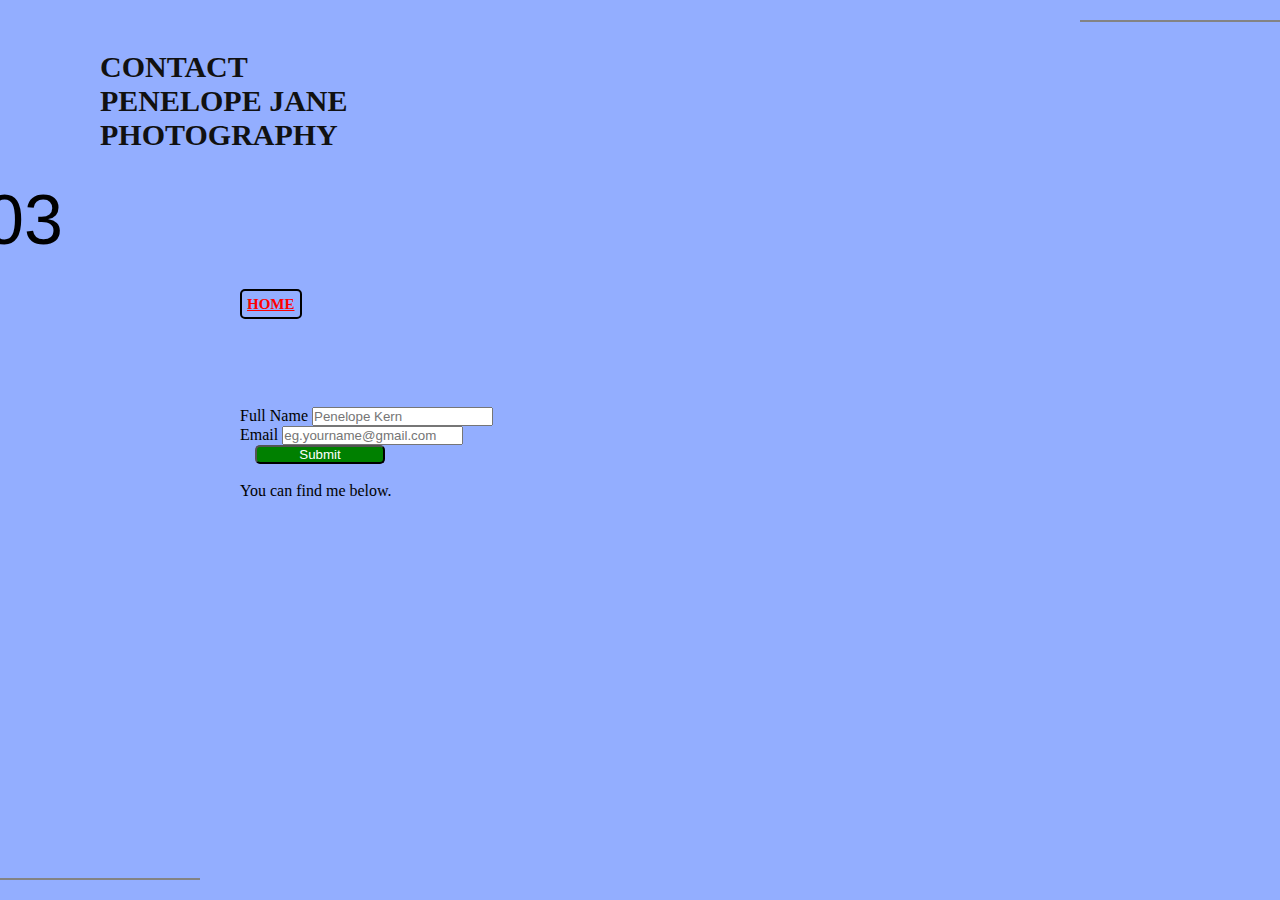
==== wd01/contact.html @ b0c98f11 "html & css & javascript added" ====
<!DOCTYPE html>
<html lang="en">

<head>
    <meta charset="UTF-8">
    <meta http-equiv="X-UA-Compatible" content="IE=edge">
    <meta name="description" content="Penelope Jane Photography">
    <meta name="keywords" content="photography">
    <meta name="author" content="Penelope Kern">
    <meta name="viewport" content="width=device-width, initial-scale=1.0">
    <link rel="stylesheet" href="styles.css">
    <title>Contact page</title>
</head>
<!--Nav menu-->

<body>
    <div class="page-3">
        <hr class="hr-1">
        <hr class="hr-2">
        <div class="page-no">03</div>
        <h1>Contact <br />Penelope Jane <br />Photography</h1>

        <div class="box-3">

            <!--Form submit-->
            <div class="collage-3">
                <nav>
                    <a href="./index.html" class="home-btn">Home</a>
                </nav>
                <div id="successMessage">Form submitted Successfully</div>
                <div id="errorMessage"></div>

                <div class="form-element">
                    <label for="fullName">Full Name</label>
                    <input type="text" id="fullName" name="fullName" placeholder="Penelope Kern">
                </div>

                <div class="form-element ui-widget">
                    <label for="email">Email</label>
                    <input type="email" id="email" name="email" placeholder="eg.yourname@gmail.com">
                </div>

                <div class="form-element">
                    <input type="submit" id="submitButton" value="Submit">
                </div>

                <br>
                <p class="centered">You can find me below.</p>
                <iframe class="center" src="https://www.google.com/maps/embed?pb=!1m18!1m12!1m3!1d11985.918813896795!2d174.8224242878946!3d-41.
        3201811028756!2m3!1f0!2f0!3f0!3m2!1i1024!2i768!4f13.1!3m3!1m2!1s0x6d38af614274d6b7%3A0x500ef6143a302b0!2sSeatoun%2C%20Wellington%
        206022!5e0!3m2!1sen!2snz!4v1678881903874!5m2!1sen!2snz" width="600" height="450" style="border:0;"
                    allowfullscreen="" loading="lazy" referrerpolicy="no-referrer-when-downgrade"></iframe>
            </div>
        </div>



    </div>
    <script type="text/javascript" src="./main.js"></script>
</body>

</html>
---- wd01/styles.css ----
* {
    margin: 0;
    padding: 0;
    box-sizing: border-box;
}

button {
    background-color: transparent;
    border: none;
    cursor: pointer;
}

.page {
    height: 100vh;
    overflow: hidden;
}

.page-1 {
    height: 100vh;
    width: 100vw;
    background-color: pink;
    background-repeat: no-repeat;
    background-size: cover;
    position: relative;
    transition: all .5s linear;
}

.quotes {
    font-size: 15px;
    position: absolute;
    right: 100px;
    top: 30%;
    width: 200px;
    line-height: 2;
    font-style: italic;
}

.author {
    font-style: normal;
    font-weight: bold;
}

hr {
    border: none;
    height: 2px;
    width: 200px;
    background-color: rgb(131, 131, 131);
}

.hr-1 {
    position: absolute;
    bottom: 20px;
}

.hr-2 {
    position: absolute;
    top: 20px;
    right: 0;
}

.page-1 ul {
    font-size: 15px;
    list-style: none;
    display: flex;
    gap: 60px;
    position: absolute;
    top: 40%;
    transform: rotate(90deg) translateY(-110px);
    right: 0;
}

.page-1 h1, .page-3 h1 {
    font-size: 30px;
    position: absolute;
    top: 50px;
    left: 100px;
    font-family: 'Times New Roman', Times, serif;
    font-weight: bold;
    color: #111;
    text-transform: uppercase;
}

/* collage/grids page one */

.collage {
    display: flex;
    justify-content: center;
    align-items: center;
    height: 100vh;
}

.collage-1 {
    position: absolute;
    display: grid;
    place-items: center;
    grid-template-columns: repeat(5, 1fr);
    grid-template-rows: repeat(2, 1fr);
    height: 600px;
    width: 500px;
}

.collage-1 img {
    height: 280px;
    transition: all .5s ease;
}

.collage-1 img:hover {
    box-shadow: 0px 5px 5px 2px rgba(0, 0, 0, 0.2);
    scale: 1.1;
}

.img-1 {
    grid-area: 1/1/3/4;
}

.img-1 img {
    height: 300px;
}

.img-2 {
    grid-area: 1/4/2/6;
}

.img-3 {
    grid-area: 2/4/3/6;
}

.page-no {
    font-size: 70px;
    position: absolute;
    top: 180px;
    left: -15px;
    font-family: 'Franklin Gothic Medium', 
    'Arial Narrow', Arial, sans-serif;
}

.page-1 .page-no{
    color: #51a4bc;
}

.page-1.up{
    margin-top: -100vh;
}

.page-1.down{
    margin-top: 0;
}

/* button page one */

.page-1 button img{
    transform: rotate(90deg);
}

.btn-up,.btn-down{
    position: absolute;
    bottom: 20px;
    right: 20px;
}

.btn-up img,.btn-down img{
    height: 20px;
}

/* page one end */

/******** page two *********/

.page-2 {
    height: 100vh;
    width: 100vw;
    background-color: rgb(147,174,255);
    position: relative;
    transition: all .5s linear;
}

.page-2 button img{
    transform:rotate(270deg);
}

.box-2{
    display: flex;
    align-items: center;
    justify-content: center;
    height: 100vh;
}

/* collage/ grids page two */

.collage-2{
    display: grid;
    grid-template-columns: repeat(3,1fr);
    grid-template-rows: repeat(2,1fr);
    height: 500px;
    width: 800px;
    align-items: center;  
}

.collage-2 img{
    height: 200px;
    transition: all .5s ease;
}

.collage-2 img:hover{
    box-shadow: 0px 5px 5px 2px rgba(0,0,0,0.2);
    scale: 1.1;
}

/** button page two **/

.hire-btn{
    border: 2px solid #000;
    padding: 5px;
    margin-top: 15px;
    width: 150px;
    border-radius: 5px;
    text-transform: uppercase;
    font-size: 15px;
    font-weight: bold;
    color: #000;
    transition: all .5s ease;
}

.hire-btn:hover{
    background-color: #fff;
    box-shadow: 0px 5px 5px 2px rgba(0,0,0,0.2);
}

/***************** page two end ***************/


/********* page three **************/

.page-3 {
    height: 100vh;
    width: 100vw;
    background-color: rgb(147,174,255);
    background-repeat: no-repeat;
    background-size: cover;
    position: relative;
    transition: all .5s linear;
}

.box-3{
    display: flex;
    align-items: center;
    justify-content: center;
    height: 100vh;
}

.collage-3{
    display: grid;
    grid-template-columns: repeat(1, 1fr);
    grid-template-rows: repeat(1, 1fr);
    height: 500px;
    width: 800px;
    align-items: center;  
}

.collage-3 iframe{
    height: 200px;
    width: 200px;
    transition: all .5s ease;
}

.collage-3 figure:hover {
    box-shadow: 0px 5px 5px 2px rgba(0, 0, 0, 0.2);
    scale: 1.1;
}

/* home button page 3*/

.home-btn{
    border: 2px solid #000;
    padding: 5px;
    margin-top: 15px;
    width: 150px;
    border-radius: 5px;
    text-transform: uppercase;
    font-size: 15px;
    font-weight: bold;
    color: #000;
    transition: all .5s ease;
}

.home-btn:hover{
    background-color: #fff;
    box-shadow: 0px 5px 5px 2px rgba(0,0,0,0.2);
}

/* Form submit and success/error message css*/

#submitButton {
    background-color: green;
    width: 130px;
    margin-left: 15px;
    border-radius: 5px;
    color: #fff;
    transition: all .5s ease
}

#submitButton:hover{
    background-color: aquamarine;
    color: #000;
    box-shadow: 0px 5px 5px 2px rgba(0,0,0,0.2);
}

#errorMessage{
color: red;
font-size: 80% !important;
}

#successMessage{
    color: green;
    font-size: 80% !important;
    display: none;
    margin-bottom: 20px;
}

/*A link tag psuedo-code*/

a:link{
    color: red;
}

/* visited link */
a:visited{
color: green;
}

/* mouse over link */
a:hover{
    color: hotpink;
}

/* selected link */
a:active{
    color:blue;
}

/* Image grid css */
.grid-container{
    display: grid;
    grid-template-columns: repeat(auto-fit), minmax(200px, 1fr);
    grid-gap: 20px;
    padding: 20px;
}

.grid-item{
    border: 1px solid #ccc;
    border-radius: 10px;
    overflow: hidden;
}

.grid-item img {
    width: 100%;
    height: 100%;
}
/******************** media queries *******************/

@media(max-width:1000px){
    .quotes{
        display: none;
    }

    .collage-2{
        display: none;
    }

    .side{
        text-align: center;
    }

    .page-1 h1{
        font-size: 30px;
    }
}

@media(max-width:650px){
    .collage-1{
        width: 350px;
        height: 350px;
    }

    .collage-1 img{
        height: 200px;
    }

    .social{
        display: none;
    }
}
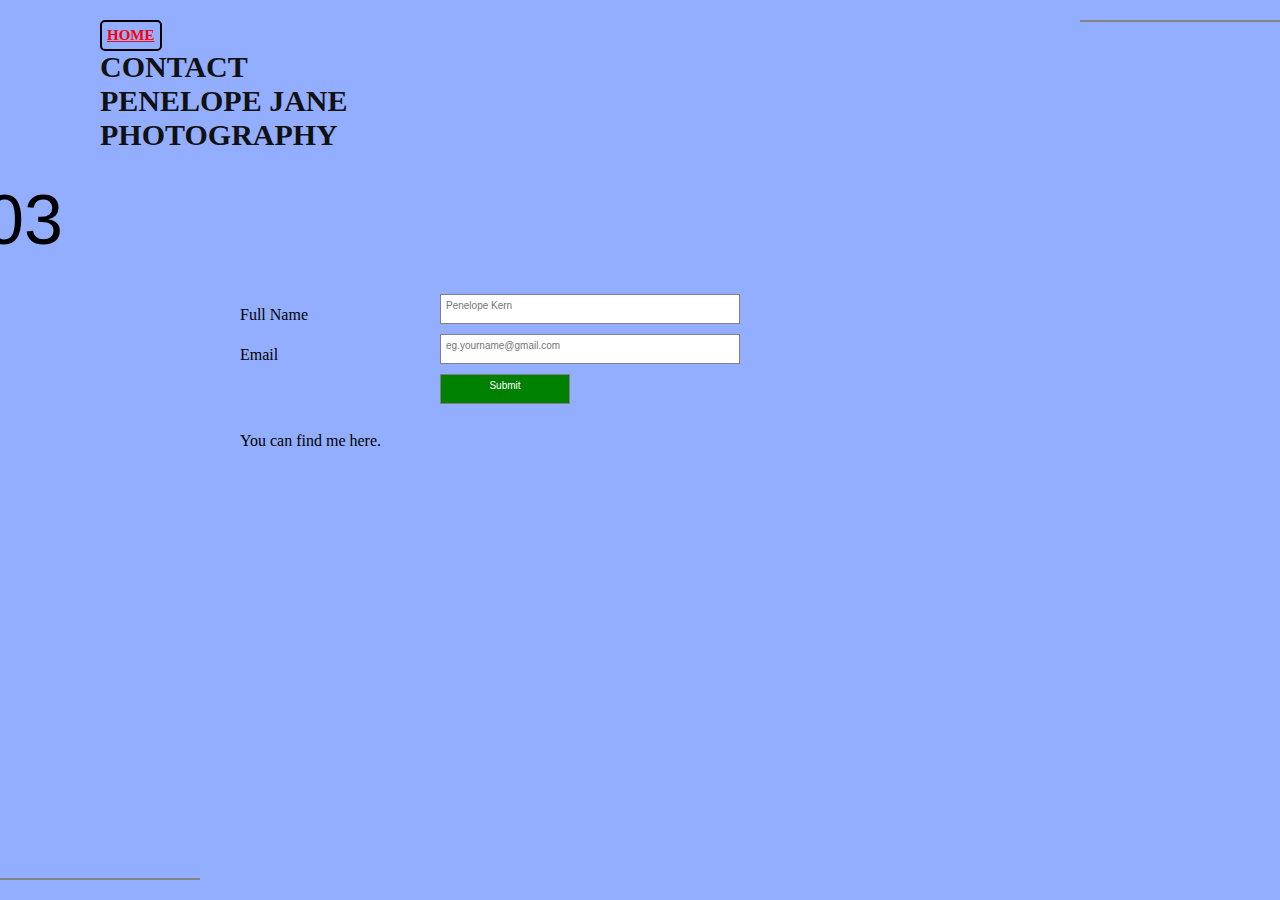
==== commit 6b33decd: "contact form added" ====
--- a/wd01/contact.html
+++ b/wd01/contact.html
@@ -11,7 +11,6 @@
     <link rel="stylesheet" href="styles.css">
     <title>Contact page</title>
 </head>
-<!--Nav menu-->
 
 <body>
     <div class="page-3">
@@ -22,11 +21,13 @@
 
         <div class="box-3">
 
+            <!--Nav menu/ linked contact page through home-btn-->
+            <nav>
+                <a href="./index.html" class="home-btn">Home</a>
+            </nav>
+
             <!--Form submit-->
             <div class="collage-3">
-                <nav>
-                    <a href="./index.html" class="home-btn">Home</a>
-                </nav>
                 <div id="successMessage">Form submitted Successfully</div>
                 <div id="errorMessage"></div>
 
@@ -45,7 +46,7 @@
                 </div>
 
                 <br>
-                <p class="centered">You can find me below.</p>
+                <p class="centered">You can find me here.</p>
                 <iframe class="center" src="https://www.google.com/maps/embed?pb=!1m18!1m12!1m3!1d11985.918813896795!2d174.8224242878946!3d-41.
         3201811028756!2m3!1f0!2f0!3f0!3m2!1i1024!2i768!4f13.1!3m3!1m2!1s0x6d38af614274d6b7%3A0x500ef6143a302b0!2sSeatoun%2C%20Wellington%
         206022!5e0!3m2!1sen!2snz!4v1678881903874!5m2!1sen!2snz" width="600" height="450" style="border:0;"
--- a/wd01/styles.css
+++ b/wd01/styles.css
@@ -14,6 +14,8 @@
     height: 100vh;
     overflow: hidden;
 }
+
+/* page one */
 
 .page-1 {
     height: 100vh;
@@ -25,6 +27,8 @@
     transition: all .5s linear;
 }
 
+/* Quote*/
+
 .quotes {
     font-size: 15px;
     position: absolute;
@@ -57,6 +61,7 @@
     top: 20px;
     right: 0;
 }
+
 
 .page-1 ul {
     font-size: 15px;
@@ -109,6 +114,8 @@
     scale: 1.1;
 }
 
+/* Images page one */
+
 .img-1 {
     grid-area: 1/1/3/4;
 }
@@ -130,35 +137,37 @@
     position: absolute;
     top: 180px;
     left: -15px;
-    font-family: 'Franklin Gothic Medium', 
-    'Arial Narrow', Arial, sans-serif;
-}
-
-.page-1 .page-no{
+    font-family: 'Franklin Gothic Medium',
+        'Arial Narrow', Arial, sans-serif;
+}
+
+.page-1 .page-no {
     color: #51a4bc;
 }
 
-.page-1.up{
+.page-1.up {
     margin-top: -100vh;
 }
 
-.page-1.down{
+.page-1.down {
     margin-top: 0;
 }
 
 /* button page one */
 
-.page-1 button img{
+.page-1 button img {
     transform: rotate(90deg);
 }
 
-.btn-up,.btn-down{
+.btn-up,
+.btn-down {
     position: absolute;
     bottom: 20px;
     right: 20px;
 }
 
-.btn-up img,.btn-down img{
+.btn-up img,
+.btn-down img {
     height: 20px;
 }
 
@@ -169,16 +178,16 @@
 .page-2 {
     height: 100vh;
     width: 100vw;
-    background-color: rgb(147,174,255);
+    background-color: rgb(147, 174, 255);
     position: relative;
     transition: all .5s linear;
 }
 
-.page-2 button img{
-    transform:rotate(270deg);
-}
-
-.box-2{
+.page-2 button img {
+    transform: rotate(270deg);
+}
+
+.box-2 {
     display: flex;
     align-items: center;
     justify-content: center;
@@ -187,28 +196,28 @@
 
 /* collage/ grids page two */
 
-.collage-2{
+.collage-2 {
     display: grid;
-    grid-template-columns: repeat(3,1fr);
-    grid-template-rows: repeat(2,1fr);
+    grid-template-columns: repeat(3, 1fr);
+    grid-template-rows: repeat(2, 1fr);
     height: 500px;
     width: 800px;
-    align-items: center;  
-}
-
-.collage-2 img{
+    align-items: center;
+}
+
+.collage-2 img {
     height: 200px;
     transition: all .5s ease;
 }
 
-.collage-2 img:hover{
-    box-shadow: 0px 5px 5px 2px rgba(0,0,0,0.2);
+.collage-2 img:hover {
+    box-shadow: 0px 5px 5px 2px rgba(0, 0, 0, 0.2);
     scale: 1.1;
 }
 
-/** button page two **/
-
-.hire-btn{
+/** Hire button page two **/
+
+.hire-btn {
     border: 2px solid #000;
     padding: 5px;
     margin-top: 15px;
@@ -221,9 +230,9 @@
     transition: all .5s ease;
 }
 
-.hire-btn:hover{
+.hire-btn:hover {
     background-color: #fff;
-    box-shadow: 0px 5px 5px 2px rgba(0,0,0,0.2);
+    box-shadow: 0px 5px 5px 2px rgba(0, 0, 0, 0.2);
 }
 
 /***************** page two end ***************/
@@ -234,47 +243,29 @@
 .page-3 {
     height: 100vh;
     width: 100vw;
-    background-color: rgb(147,174,255);
+    background-color: rgb(147, 174, 255);
     background-repeat: no-repeat;
     background-size: cover;
     position: relative;
     transition: all .5s linear;
 }
 
-.box-3{
+.box-3 {
     display: flex;
     align-items: center;
     justify-content: center;
     height: 100vh;
 }
 
-.collage-3{
-    display: grid;
-    grid-template-columns: repeat(1, 1fr);
-    grid-template-rows: repeat(1, 1fr);
-    height: 500px;
-    width: 800px;
-    align-items: center;  
-}
-
-.collage-3 iframe{
-    height: 200px;
-    width: 200px;
-    transition: all .5s ease;
-}
-
-.collage-3 figure:hover {
-    box-shadow: 0px 5px 5px 2px rgba(0, 0, 0, 0.2);
-    scale: 1.1;
-}
 
 /* home button page 3*/
-
-.home-btn{
+.home-btn {
     border: 2px solid #000;
     padding: 5px;
     margin-top: 15px;
-    width: 150px;
+    position: absolute;
+    top: 5px;
+    left: 100px;
     border-radius: 5px;
     text-transform: uppercase;
     font-size: 15px;
@@ -283,70 +274,103 @@
     transition: all .5s ease;
 }
 
-.home-btn:hover{
+.home-btn:hover {
     background-color: #fff;
-    box-shadow: 0px 5px 5px 2px rgba(0,0,0,0.2);
+    box-shadow: 0px 5px 5px 2px rgba(0, 0, 0, 0.2);
+}
+
+/* collage /grid page three */
+
+.collage-3 {
+    display: grid;
+    grid-template-columns: repeat(1, 1fr);
+    grid-template-rows: repeat(1, 1fr);
+    height: 500px;
+    width: 800px;
+    align-items: center;
+}
+
+.collage-3 iframe {
+    display: grid;
+    grid-template-columns: repeat(1, 1fr);
+    grid-template-rows: repeat(1, 1fr);
+    height: 250px;
+    width: 350px;
+    transition: all .5s ease;
+}
+
+.collage-3 figure:hover {
+    box-shadow: 0px 5px 5px 2px rgba(0, 0, 0, 0.2);
+    scale: 1.1;
+}
+
+/*contact page image center*/
+.center {
+    display: block;
+    margin-left: auto;
+    margin-right: auto;
+    width: 50%;
+    opacity: 70%;
+    transform: scale(0.9);
+}
+
+/* Form input layout*/
+input {
+    width: 300px;
+    padding: 5px 5px 12px 5px;
+    font-size: 10px;
+    border: 1px solid grey;
+}
+
+/* Form label layout css*/
+label {
+    float: left;
+    position: relative;
+    top: 12px;
+    width: 200px;
+}
+
+/* Form css */
+.form-element {
+    margin-bottom: 10px;
 }
 
 /* Form submit and success/error message css*/
-
 #submitButton {
     background-color: green;
+    color: #fff;
     width: 130px;
-    margin-left: 15px;
-    border-radius: 5px;
-    color: #fff;
+    margin-left: 200px;
     transition: all .5s ease
 }
 
-#submitButton:hover{
+#submitButton:hover {
     background-color: aquamarine;
     color: #000;
-    box-shadow: 0px 5px 5px 2px rgba(0,0,0,0.2);
-}
-
-#errorMessage{
-color: red;
-font-size: 80% !important;
-}
-
-#successMessage{
+    transform: scale(1.05);
+}
+
+#errorMessage {
+    color: red;
+    font-size: 80% !important;
+}
+
+#successMessage {
     color: green;
     font-size: 80% !important;
     display: none;
     margin-bottom: 20px;
 }
 
-/*A link tag psuedo-code*/
-
-a:link{
-    color: red;
-}
-
-/* visited link */
-a:visited{
-color: green;
-}
-
-/* mouse over link */
-a:hover{
-    color: hotpink;
-}
-
-/* selected link */
-a:active{
-    color:blue;
-}
-
 /* Image grid css */
-.grid-container{
+.grid-container {
     display: grid;
     grid-template-columns: repeat(auto-fit), minmax(200px, 1fr);
     grid-gap: 20px;
     padding: 20px;
 }
 
-.grid-item{
+.grid-item {
     border: 1px solid #ccc;
     border-radius: 10px;
     overflow: hidden;
@@ -356,38 +380,59 @@
     width: 100%;
     height: 100%;
 }
+
+/*A link tag psuedo-code*/
+
+a:link {
+    color: red;
+}
+
+/* visited link */
+a:visited {
+    color: green;
+}
+
+/* mouse over link */
+a:hover {
+    color: hotpink;
+}
+
+/* selected link */
+a:active {
+    color: blue;
+}
+
 /******************** media queries *******************/
 
-@media(max-width:1000px){
-    .quotes{
+@media(max-width:1000px) {
+    .quotes {
         display: none;
     }
 
-    .collage-2{
+    .collage-2 {
         display: none;
     }
 
-    .side{
+    .side {
         text-align: center;
     }
 
-    .page-1 h1{
+    .page-1 h1 {
         font-size: 30px;
     }
 }
 
-@media(max-width:650px){
-    .collage-1{
+@media(max-width:650px) {
+    .collage-1 {
         width: 350px;
         height: 350px;
     }
 
-    .collage-1 img{
+    .collage-1 img {
         height: 200px;
     }
 
-    .social{
+    .social {
         display: none;
     }
-}
-
+}